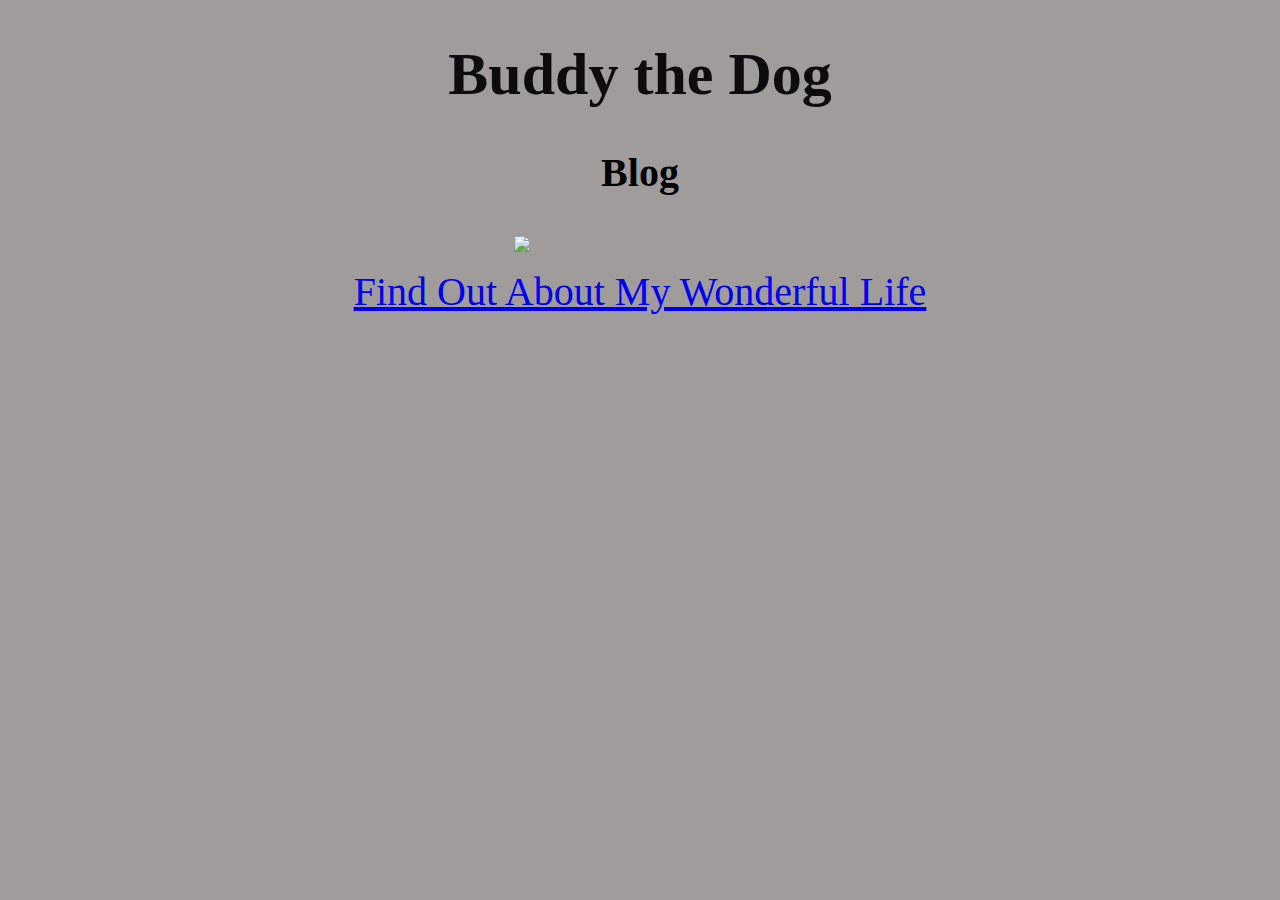
==== index.html @ 82969a74 "first upload" ====
<!DOCTYPE html>
<html lang="en">
<head>
    <meta charset="UTF-8">
    <meta http-equiv="X-UA-Compatible" content="IE=edge">
    <meta name="viewport" content="width=device-width, initial-scale=1.0">
    <link rel="stylesheet" href="style.css">
    <title>Buddy_blog</title>
</head>

<h1 id="main-title">Buddy the Dog</h1>
<h3 id="sub-title">Blog</h3>
<div>
<img id="buddy" src="/home/roy/buddyblog/pics/IMG_3168.jpg">
<p>

<a id="sub-title" href="/pages/page1.html"> Find Out About My Wonderful Life
</p>
<body>
    
</body>
</html>
---- style.css ----
body{
    background-color: rgb(161, 156, 156);
}

#main-title {

text-align: center;
    font-size: 60px;
color:rgb(12, 12, 14)

}

#sub-title {
text-align: center;
font-size: 40px;

}
#buddy{
    display:block;
    margin-left: auto;
    margin-right: auto;
}


#buddy {
margin-right: auto;
    max-width: 20%;
    height: auto;
}
p {
    text-align: center;
}
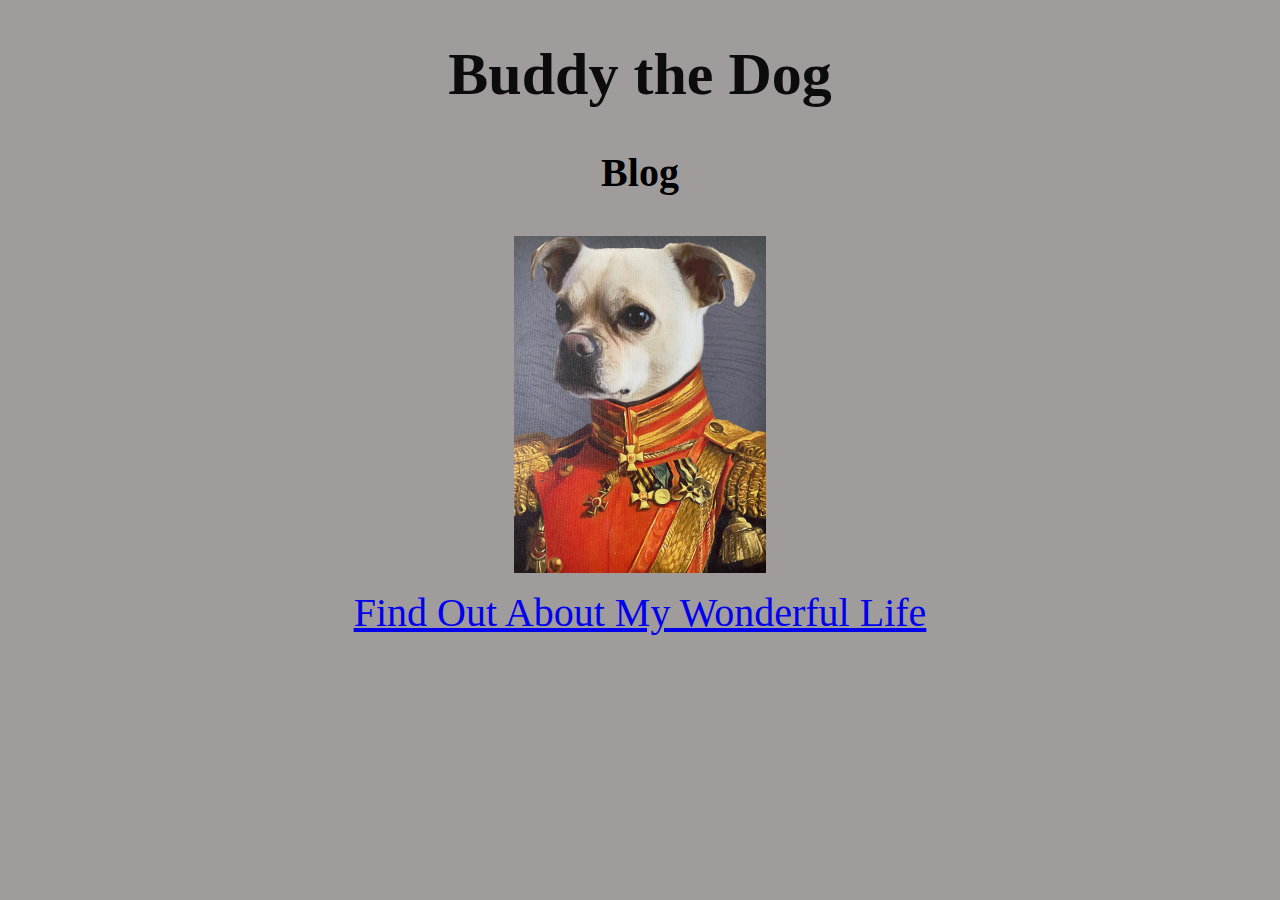
==== commit 51665920: "update files" ====
--- a/index.html
+++ b/index.html
@@ -11,10 +11,10 @@
 <h1 id="main-title">Buddy the Dog</h1>
 <h3 id="sub-title">Blog</h3>
 <div>
-<img id="buddy" src="/home/roy/buddyblog/pics/IMG_3168.jpg">
+<img id="buddy" src="pics/IMG_3168.jpg">
 <p>
 
-<a id="sub-title" href="/pages/page1.html"> Find Out About My Wonderful Life
+<a id="sub-title" href="pages/page1.html"> Find Out About My Wonderful Life
 </p>
 <body>
     
